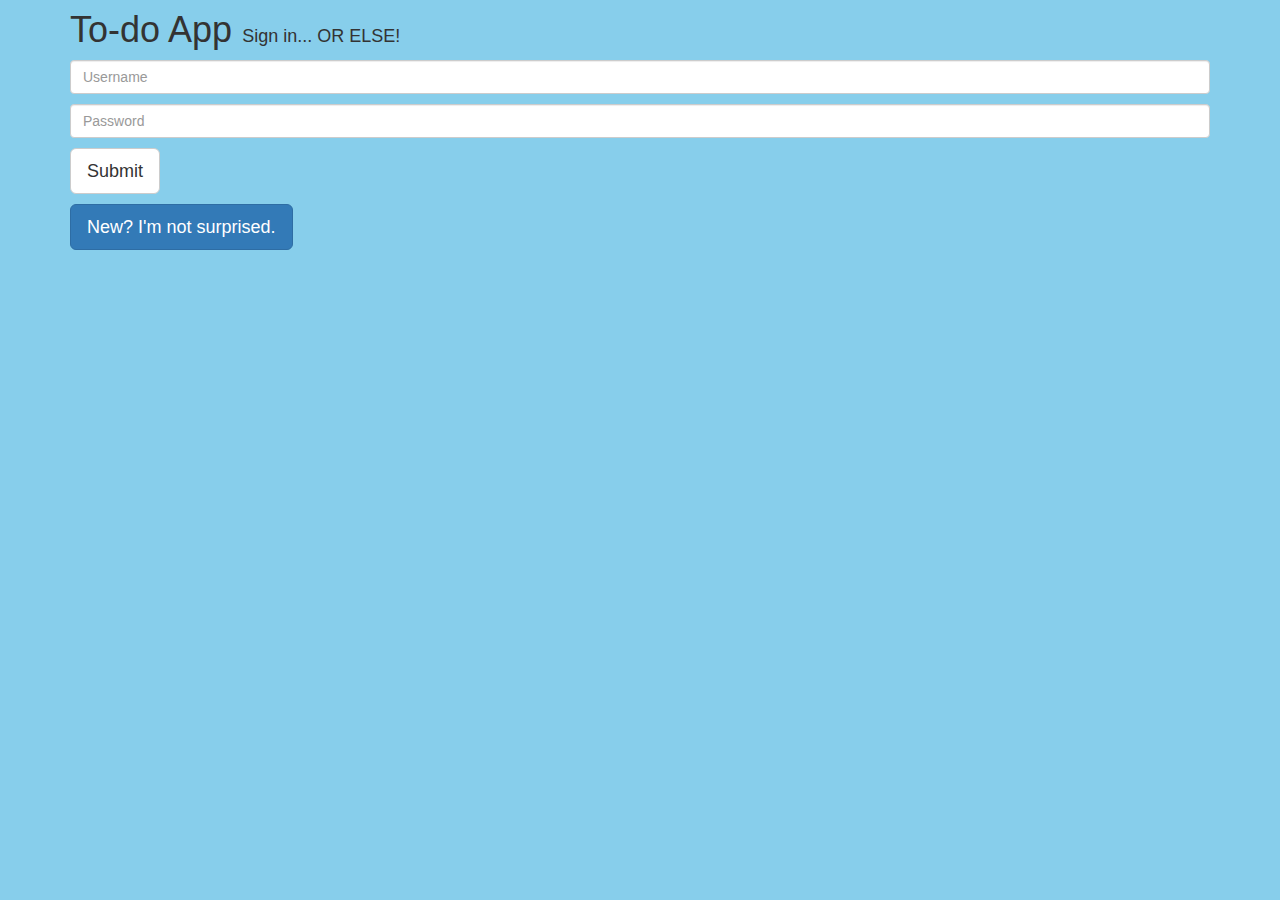
==== www/index.html @ 0811f647 "phone gap app" ====
<!DOCTYPE html>
<!--
Copyright (c) 2012-2014 Adobe Systems Incorporated. All rights reserved.

Licensed to the Apache Software Foundation (ASF) under one
or more contributor license agreements.  See the NOTICE file
distributed with this work for additional information
regarding copyright ownership.  The ASF licenses this file
to you under the Apache License, Version 2.0 (the
"License"); you may not use this file except in compliance
with the License.  You may obtain a copy of the License at

http://www.apache.org/licenses/LICENSE-2.0

Unless required by applicable law or agreed to in writing,
software distributed under the License is distributed on an
"AS IS" BASIS, WITHOUT WARRANTIES OR CONDITIONS OF ANY
KIND, either express or implied.  See the License for the
specific language governing permissions and limitations
under the License.
-->
<html>
<head>
	<meta charset="utf-8" />
	<meta name="format-detection" content="telephone=no" />
	<meta name="msapplication-tap-highlight" content="no" />
	<!-- WARNING: for iOS 7, remove the width=device-width and height=device-height attributes. See https://issues.apache.org/jira/browse/CB-4323 -->
	<meta name="viewport" content="user-scalable=no, initial-scale=1, maximum-scale=1, minimum-scale=1, width=device-width, height=device-height, target-densitydpi=device-dpi" />
	<link rel="stylesheet" type="text/css" href="lib/bootstrap/css/bootstrap.min.css" />
	<link rel="stylesheet" type="text/css" href="css/index.css" />
	<title>To-do</title>
</head>
<body>
	<div id="Application" class="app container">
		<div id="container" class="row">

		</div>
	</div>
	<script type="text/javascript" src="cordova.js"></script>
	<script type="text/javascript" src="js/todoService.js"></script>
	<script type="text/javascript" src="js/form.js"></script>
	<script type="text/javascript" src="js/register.js"></script>
	<script type="text/javascript" src="js/sign_in.js"></script>
	<script type="text/javascript" src="js/todo.js"></script>
	<script type="text/javascript" src="js/main.js"></script>
	<script type="text/javascript" src="js/index.js"></script>
	<script type="text/javascript">
	app.initialize();
	</script>
</body>
</html>
---- www/css/index.css ----
* {
	margin: 0;
	padding: 0;
}
html {
	font-size: 62.5%;
}
html, body{
	background-color: skyblue;
}
h1, h4{
	display: inline;
}

ul, li{
	list-style-type: none;
	padding: 0;
}
input[type="checkbox"] {
	float: left;
  display: inline;
}
input[type="checkbox"]{
	margin-right: 20px;
}
input[type="checkbox"]:checked + label{
	text-decoration: line-through;
}
label {
	display: block;
	margin-left: 26px;
	font-size: 2.5rem;
	margin: 2.5rem 0;
	background-color: white;
}
.none {
	display: none;
}
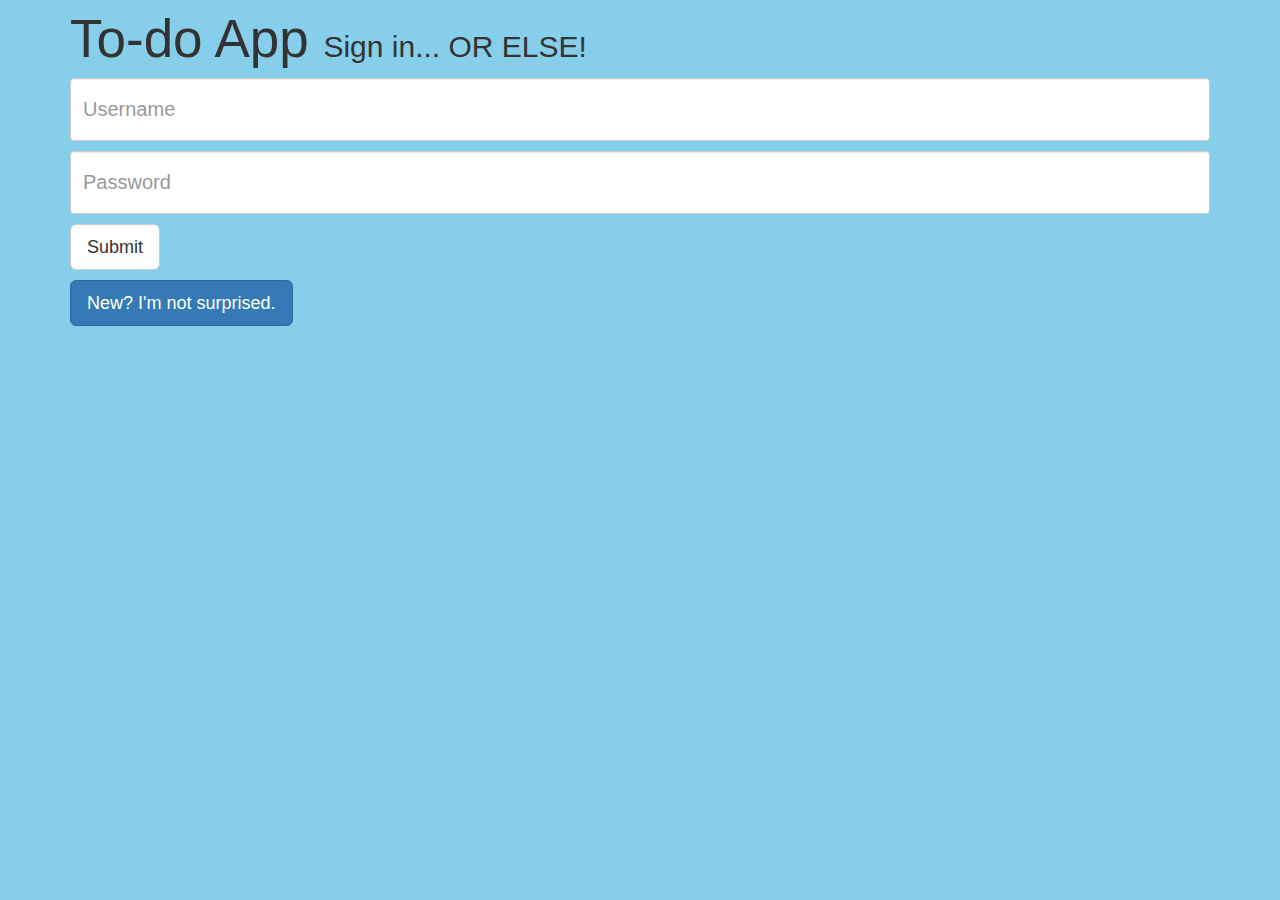
==== commit 6f9e66f4: "hashing, deleteing, updating, and creating tasks" ====
--- a/www/index.html
+++ b/www/index.html
@@ -37,6 +37,7 @@
 		</div>
 	</div>
 	<script type="text/javascript" src="cordova.js"></script>
+	<script type="text/javascript" src="js/hash.js"></script>
 	<script type="text/javascript" src="js/todoService.js"></script>
 	<script type="text/javascript" src="js/form.js"></script>
 	<script type="text/javascript" src="js/register.js"></script>
--- a/www/css/index.css
+++ b/www/css/index.css
@@ -11,7 +11,12 @@
 h1, h4{
 	display: inline;
 }
-
+h1{
+	font-size: 5.3rem;
+}
+h4{
+	font-size: 3.0rem;
+}
 ul, li{
 	list-style-type: none;
 	padding: 0;
@@ -36,3 +41,7 @@
 .none {
 	display: none;
 }
+.form-control{
+	height: 6.3rem;
+	font-size: 20px;
+}
